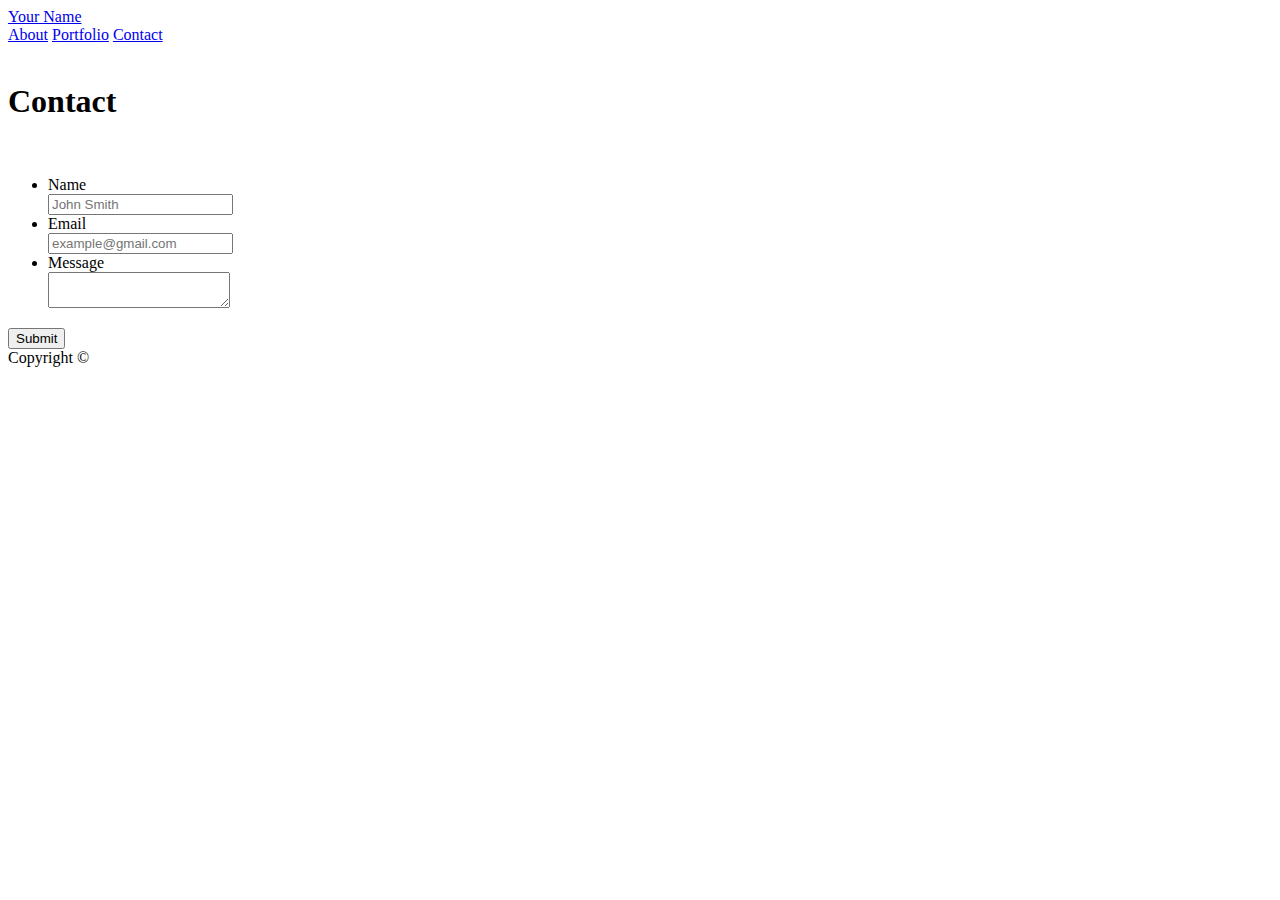
==== contact.html @ d766ecbd "Bootstrap" ====
<!doctype html>
<html lang="en-us">

<head>
  <meta charset="UTF-8">
  <title>Contact | Name</title>
  <link rel="stylesheet" href= "assets/css/styles.css">
  <link rel="stylesheet" href="https://stackpath.bootstrapcdn.com/bootstrap/4.1.3/css/bootstrap.min.css" integrity="sha384-MCw98/SFnGE8fJT3GXwEOngsV7Zt27NXFoaoApmYm81iuXoPkFOJwJ8ERdknLPMO" crossorigin="anonymous">
</head>

<body class="p-3 mb-2 bg-secondary text-white">

  <header id="masthead">
    <div class="container">
      <a class="display-4" href="index.html" id="logo">Your Name</a>
    </div>
    <div class= "container" class="navbar-nav" class="float-right"class="form-inline my-2 my-lg-0" >
      <nav class="navbar navbar-expand-lg navbar-light bg-light" class="form inline">
        <a type="button" class="btn btn-primary" class="navbar-brand" href="index.html">About</a>
        <a type="button" class="btn btn-primary" class="navbar-brand" href="portfolio.html">Portfolio</a>
        <a type="button" class="btn btn-primary" class="navbar-brand" href="contact.html">Contact</a>
      </nav>
    </div>
  </header>
  <br>
  
  <div id="main-container" class="container" class="mx-auto" style="width: 200px;">
    <div class = "row">
    <section class="main-section" class="rounded-0">
      <h1>Contact</h1>
    </div>
    <br>
    <div class= "row">
      <form id="contact-form">
        <ul>
          <li>
            <label for="name">Name</label>
            <input class="w-auto p-3"   type="text" id="name" name="name" placeholder="John Smith" required="required">
          </li>
          <li>
            <label for="email">Email</label>
            <input class="w-auto p-3" type="email" id="email" name="email" placeholder="example@gmail.com" required="required">
          </li>
          <li>
            <label for="message">Message</label>
            <textarea class="w-auto p-3" id="message" name="message" required="required"></textarea>
          </li>
        </ul>
        <input type="submit" type="button" class="btn btn-info" value="Submit">
      </form>
    </div>
    </section>

  </div>

  <footer>
    <div class="container">
      Copyright &copy; 
    </div>
  </footer>
</body>

</html>
---- assets/css/styles.css ----
.navbar {
  color: black;
}
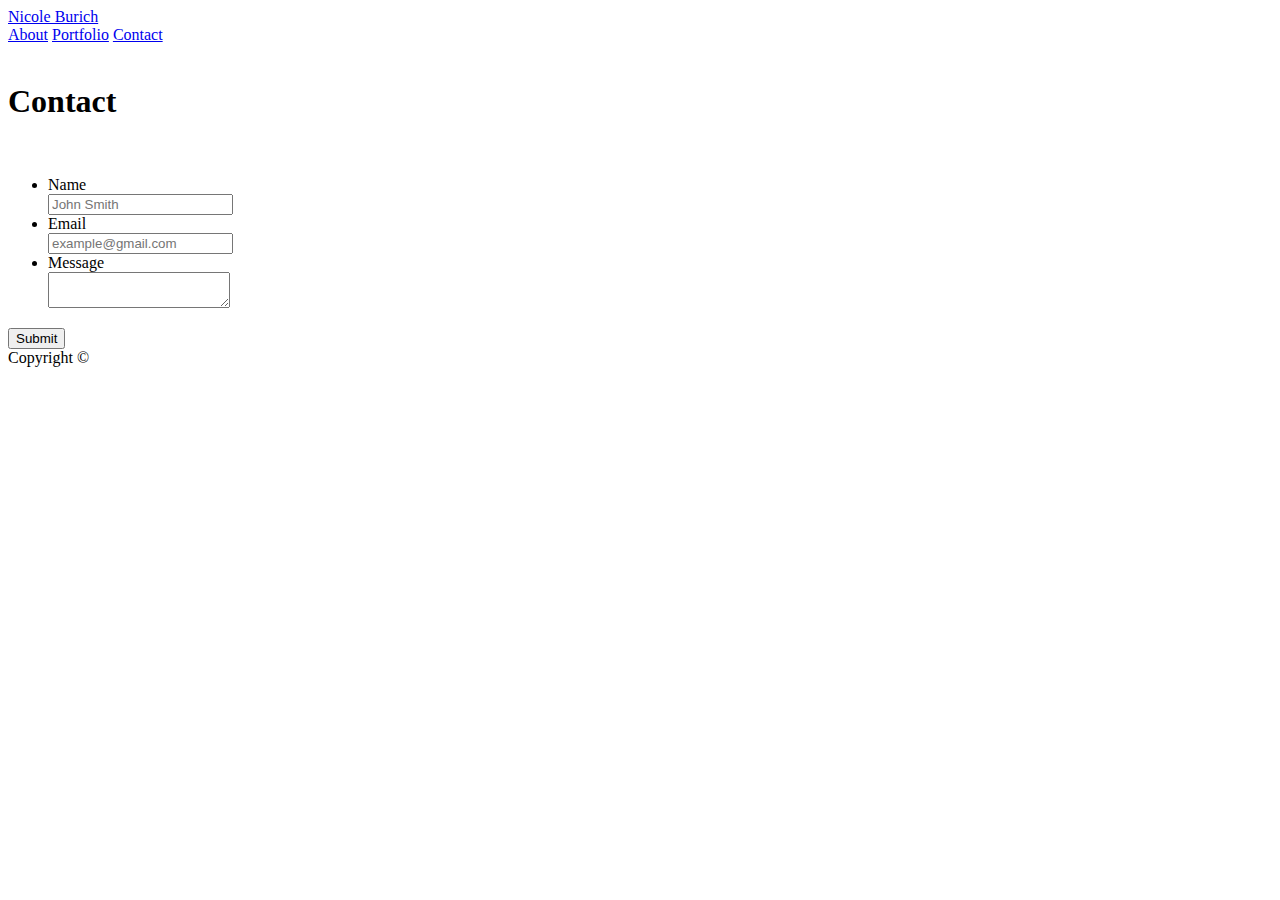
==== commit 6e2295d5: "updated employer competetive" ====
--- a/contact.html
+++ b/contact.html
@@ -3,16 +3,16 @@
 
 <head>
   <meta charset="UTF-8">
-  <title>Contact | Name</title>
-  <link rel="stylesheet" href= "assets/css/styles.css">
+  <title>Contact | Nicole</title>
+  <link rel="stylesheet" src="assets/css/styles.css">
   <link rel="stylesheet" href="https://stackpath.bootstrapcdn.com/bootstrap/4.1.3/css/bootstrap.min.css" integrity="sha384-MCw98/SFnGE8fJT3GXwEOngsV7Zt27NXFoaoApmYm81iuXoPkFOJwJ8ERdknLPMO" crossorigin="anonymous">
 </head>
 
-<body class="p-3 mb-2 bg-secondary text-white">
+<body>
 
   <header id="masthead">
     <div class="container">
-      <a class="display-4" href="index.html" id="logo">Your Name</a>
+      <a class="display-4" href="index.html" id="logo">Nicole Burich</a>
     </div>
     <div class= "container" class="navbar-nav" class="float-right"class="form-inline my-2 my-lg-0" >
       <nav class="navbar navbar-expand-lg navbar-light bg-light" class="form inline">
